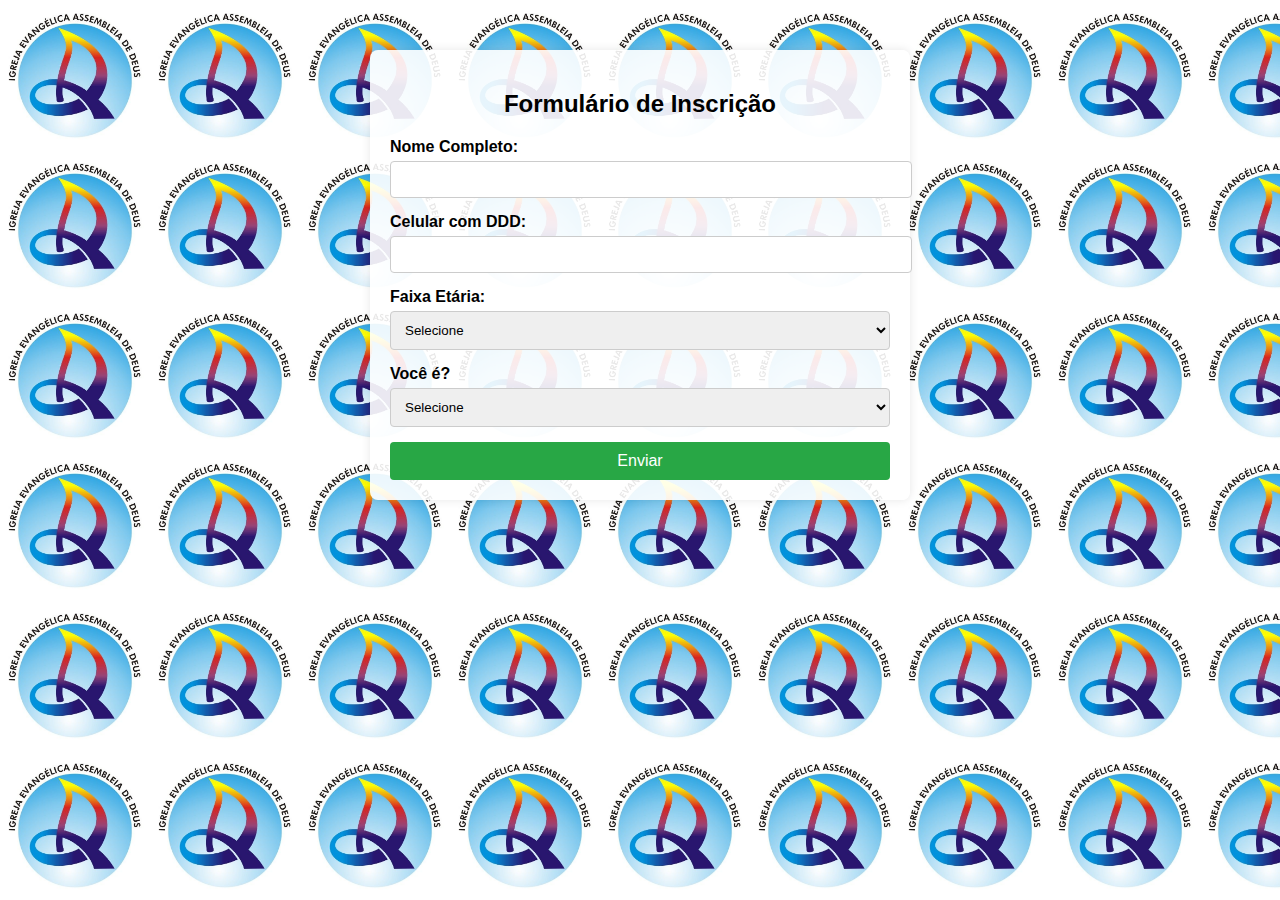
==== index.html @ be277261 "Add files via upload" ====
<!DOCTYPE html>
<html lang="pt-br">
<head>
  <meta charset="UTF-8">
  <meta name="viewport" content="width=device-width, initial-scale=1.0">
  <title>Formulário de Inscrição</title>
  <link rel="stylesheet" href="styles.css"> <!-- Integração com CSS externo -->
</head>
<body>
  <div class="container">
    <h2>Formulário de Inscrição</h2>
    <form id="myForm">
      <!-- Campo: Nome Completo -->
      <label for="nome">Nome Completo:</label>
      <input type="text" id="nome" name="nome" required>

      <!-- Campo: Celular com DDD -->
      <label for="celular">Celular com DDD:</label>
      <input type="text" id="celular" name="celular" required>

      <!-- Campo: Faixa Etária -->
      <label for="faixa">Faixa Etária:</label>
      <select id="faixa" name="faixa" required>
        <option value="">Selecione</option>
        <option value="Adultos">Adultos</option>
        <option value="Jovens">Jovens</option>
        <option value="Adolescentes">Adolescentes</option>
        <option value="Crianças">Crianças</option>
      </select>

      <!-- Novo Campo: Você é? -->
      <label for="tipoUsuario">Você é?</label>
      <select id="tipoUsuario" name="tipoUsuario" required>
        <option value="">Selecione</option>
        <option value="Professor">Professor</option>
        <option value="Aluno">Aluno</option>
      </select>

      <input type="submit" value="Enviar">
    </form>
  </div>

  <script src="script.js"></script> <!-- Integração com JavaScript externo -->
</body>
</html>
---- styles.css ----
/* Define o fundo da página. Substitua o URL abaixo pelo caminho da sua imagem */
body {
    background-image: url(logoassembleia.png); /* INSIRA AQUI O CAMINHO DA SUA IMAGEM */
    background-size: auto;
    background-repeat: repeat;
    background-size: 150px 150px;
    background-position: top left;
    font-family: Arial, sans-serif;
    margin: 10px;
    padding: 0;
  }
  
  /* Container centralizado para o formulário com fundo semi-transparente */
  .container {
    background-color: rgba(255, 255, 255, 0.9);
    max-width: 500px;
    margin: 50px auto;
    padding: 20px;
    border-radius: 8px;
    box-shadow: 0 0 10px rgba(0,0,0,0.1);
  }
  
  h2 {
    text-align: center;
    margin-bottom: 20px;
  }
  
  label {
    display: block;
    margin-bottom: 5px;
    font-weight: bold;
  }
  
  input[type="text"],
  select {
    width: 100%;
    padding: 10px;
    margin-bottom: 15px;
    border: 1px solid #ccc;
    border-radius: 4px;
  }
  
  input[type="submit"] {
    width: 100%;
    padding: 10px;
    background-color: #28a745;
    border: none;
    color: #fff;
    font-size: 16px;
    cursor: pointer;
    border-radius: 4px;
  }
  
  input[type="submit"]:hover {
    background-color: #218838;
  }
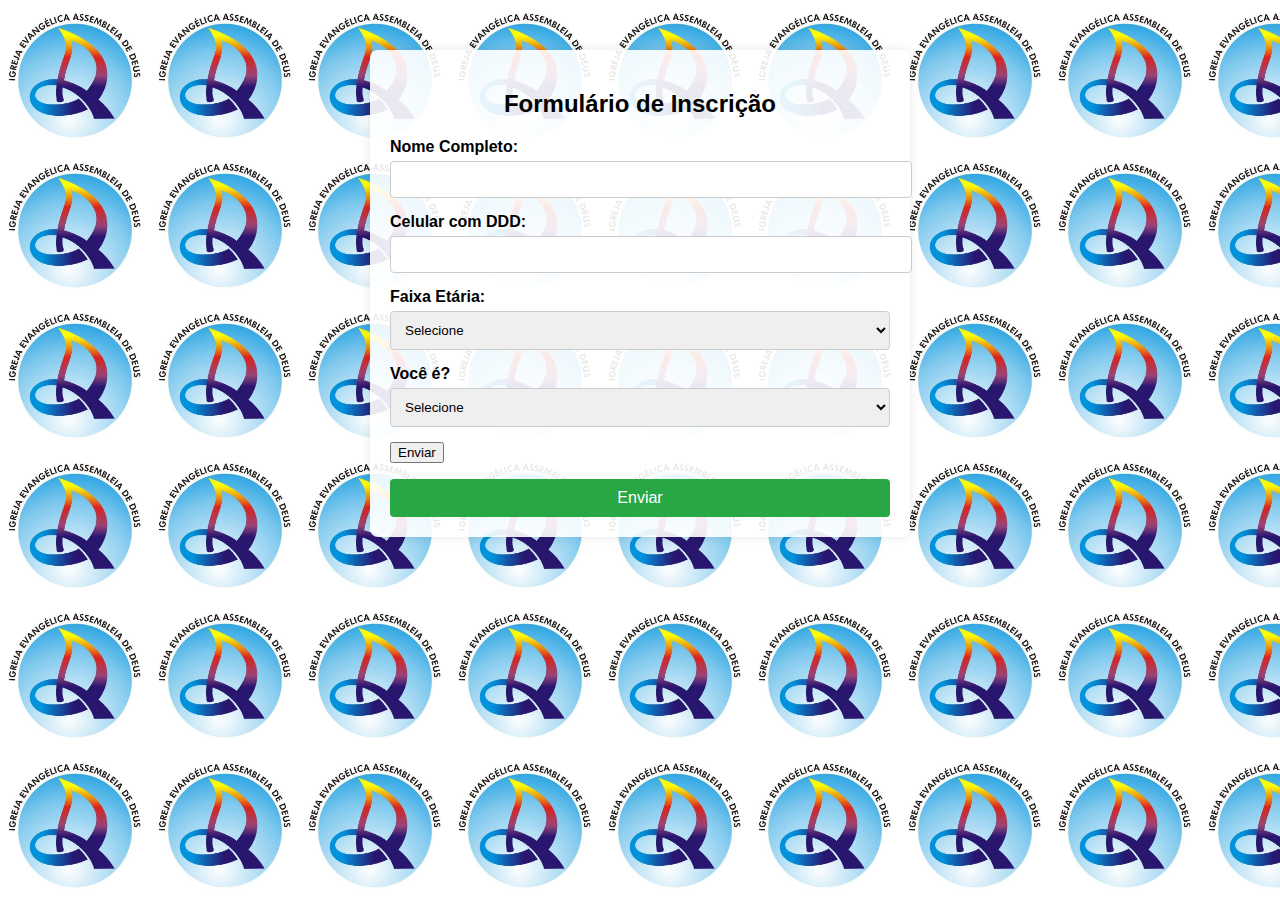
==== commit 4abebb31: "Update index.html" ====
--- a/index.html
+++ b/index.html
@@ -36,6 +36,8 @@
         <option value="Aluno">Aluno</option>
       </select>
 
+      <button type="submit" id="submitBtn">Enviar</button>
+      <p id="countdownMessage"></p> <!-- Mensagem do temporizador -->
       <input type="submit" value="Enviar">
     </form>
   </div>
--- a/styles.css
+++ b/styles.css
@@ -54,4 +54,4 @@
   input[type="submit"]:hover {
     background-color: #218838;
   }
-  +  
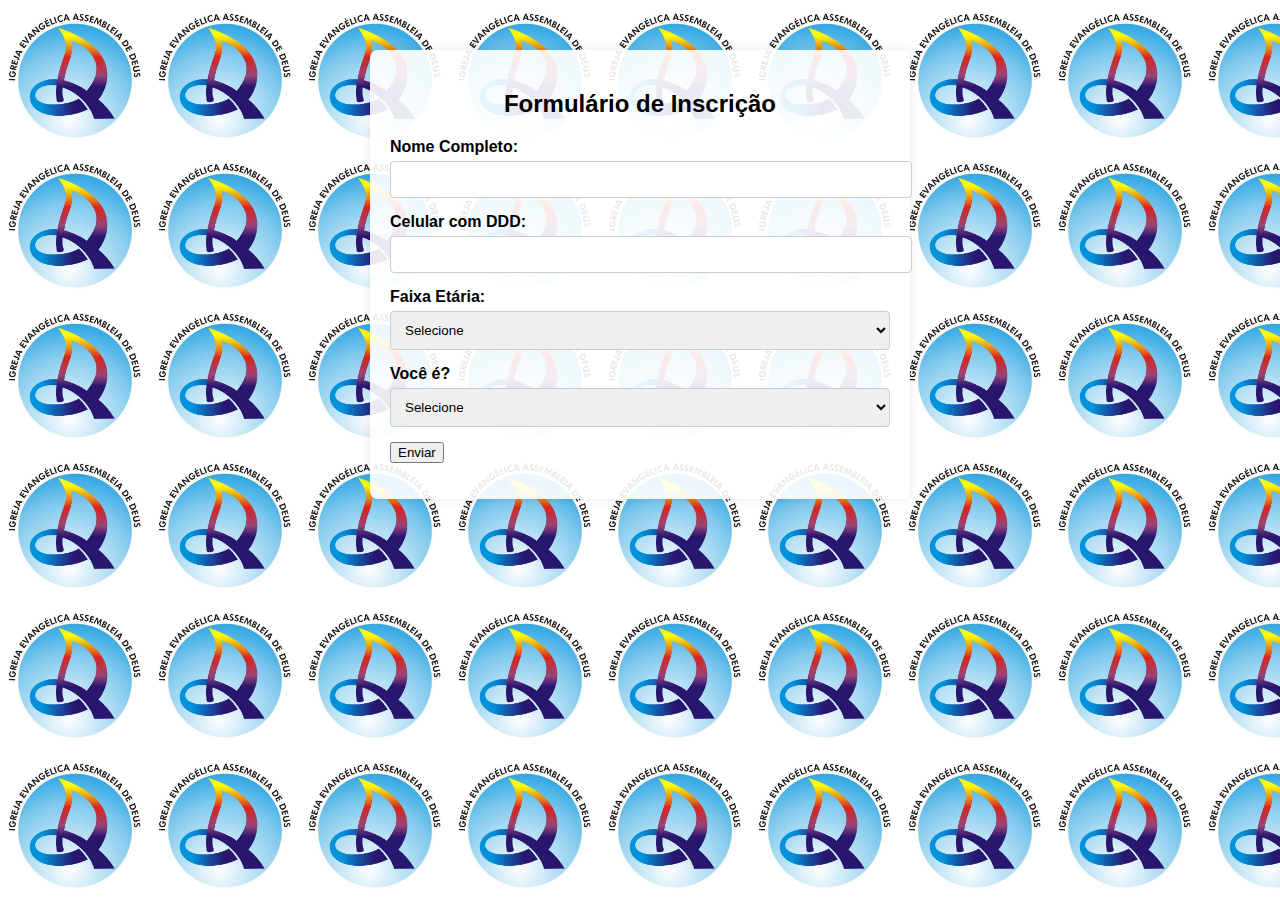
==== commit 4e79c74c: "Update index.html" ====
--- a/index.html
+++ b/index.html
@@ -38,7 +38,6 @@
 
       <button type="submit" id="submitBtn">Enviar</button>
       <p id="countdownMessage"></p> <!-- Mensagem do temporizador -->
-      <input type="submit" value="Enviar">
     </form>
   </div>
 
